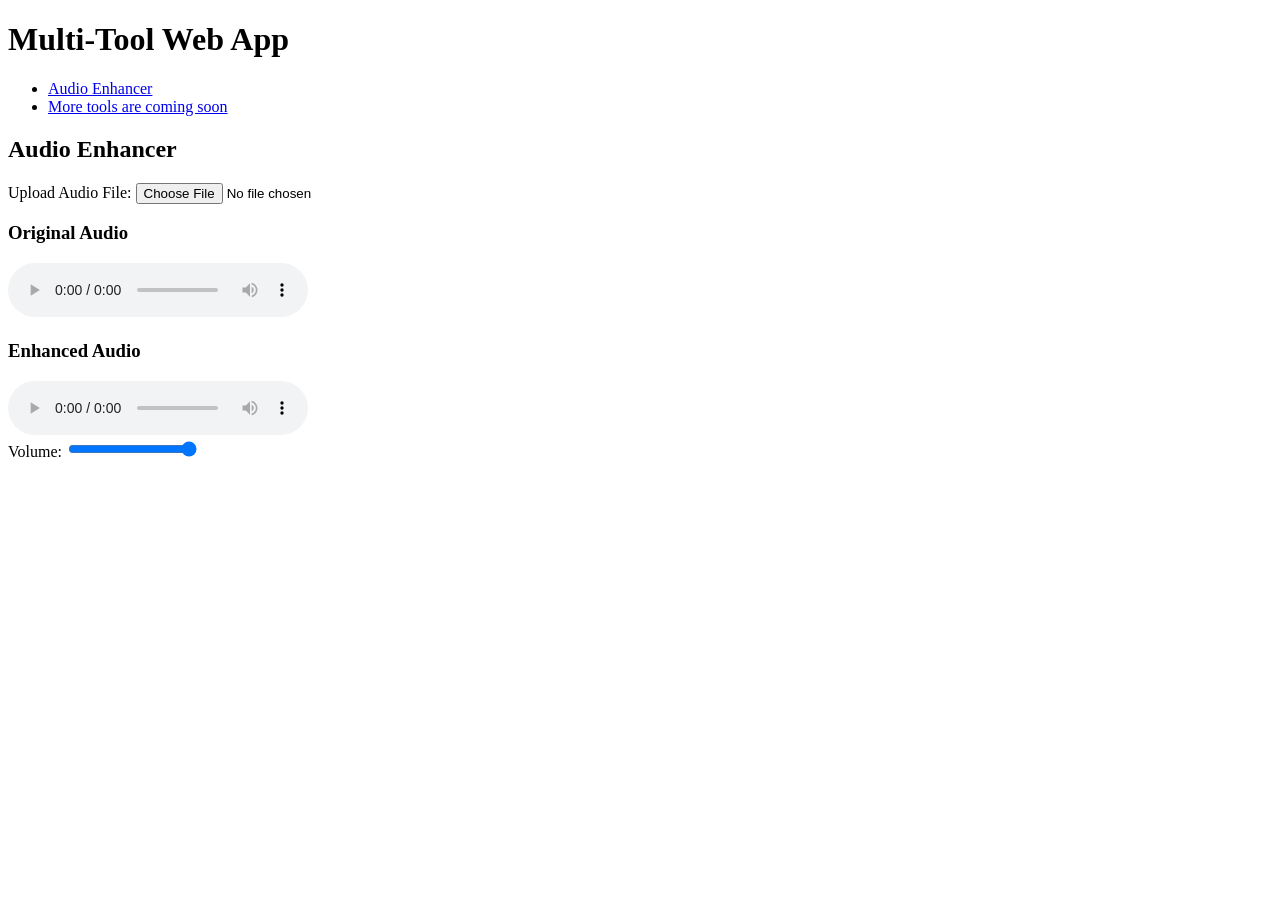
==== index.html @ 2ca8bf4a "Add files via upload" ====
<!DOCTYPE html>
<html>

<head>
    <meta charset="UTF-8">
    <meta name="viewport" content="width=device-width, initial-scale=1.0">
    <title>Multi-Tool Web App</title>
</head>

<body>
    <header>
        <h1>Multi-Tool Web App</h1>
        <nav>
            <ul>
                <li><a href="#audio-enhancer">Audio Enhancer</a></li>
                <li><a href="#coming-soon">More tools are coming soon</a></li>
            </ul>
        </nav>
    </header>

    <main>
        <section id="audio-enhancer">
            <h2>Audio Enhancer</h2>
            
            <!-- File upload area -->
            <div>
                <label for="audio-file">Upload Audio File:</label>
                <input type="file" id="audio-file" accept="audio/*">
            </div>

            <!-- Audio Players -->
            <div>
                <h3>Original Audio</h3>
                <audio id="original-audio" controls></audio>
            </div>

            <div>
                <h3>Enhanced Audio</h3>
                <audio id="enhanced-audio" controls></audio>
            </div>
            <div>
    <label for="volume-slider">Volume:</label>
    <input type="range" id="volume-slider" min="0" max="1" step="0.1" value="1">
    </div>
</section>
    </main>
</body>
</html>
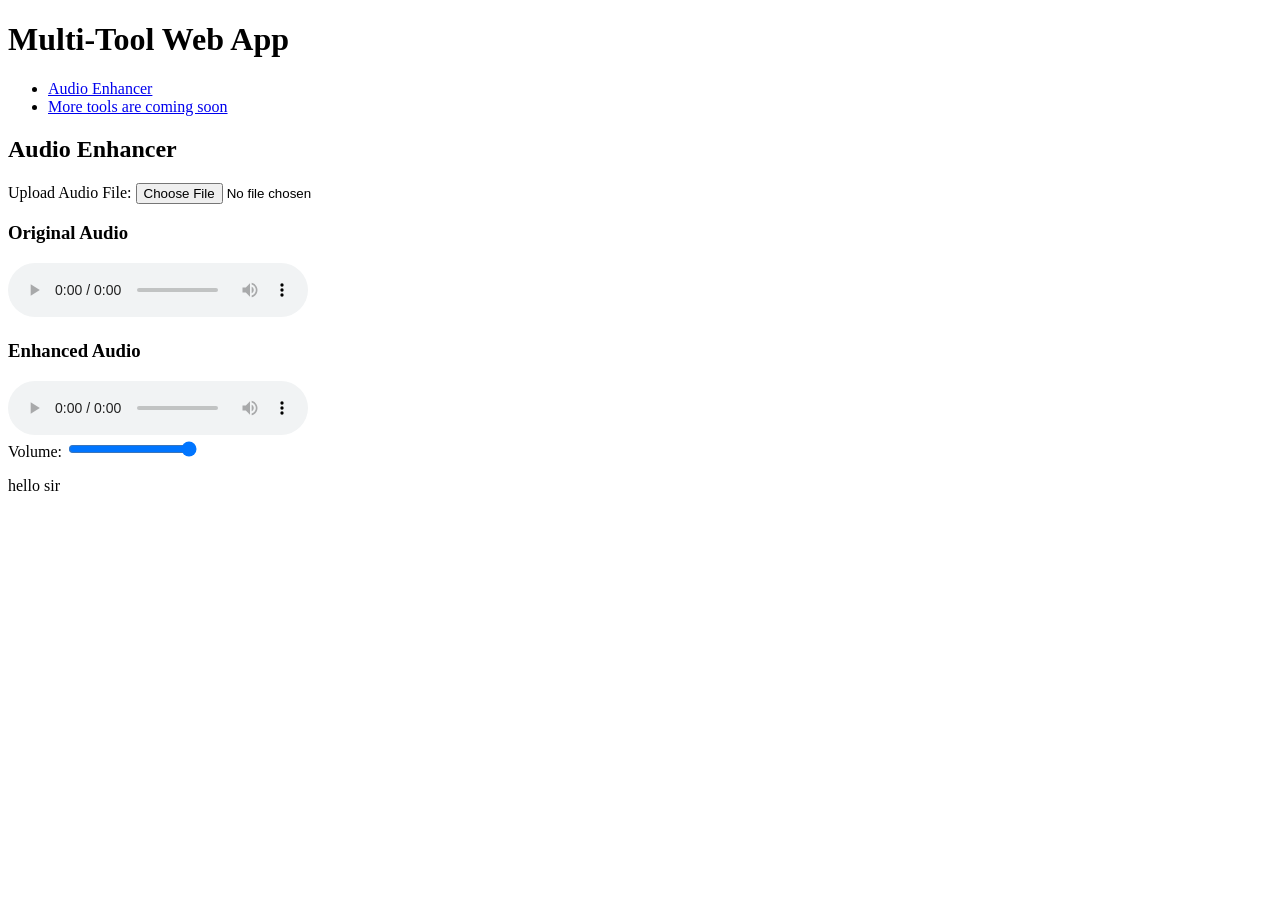
==== commit 4c3ac328: "Add files via upload" ====
--- a/index.html
+++ b/index.html
@@ -42,6 +42,7 @@
     <label for="volume-slider">Volume:</label>
     <input type="range" id="volume-slider" min="0" max="1" step="0.1" value="1">
     </div>
+    <p> hello sir </p>
 </section>
     </main>
 </body>
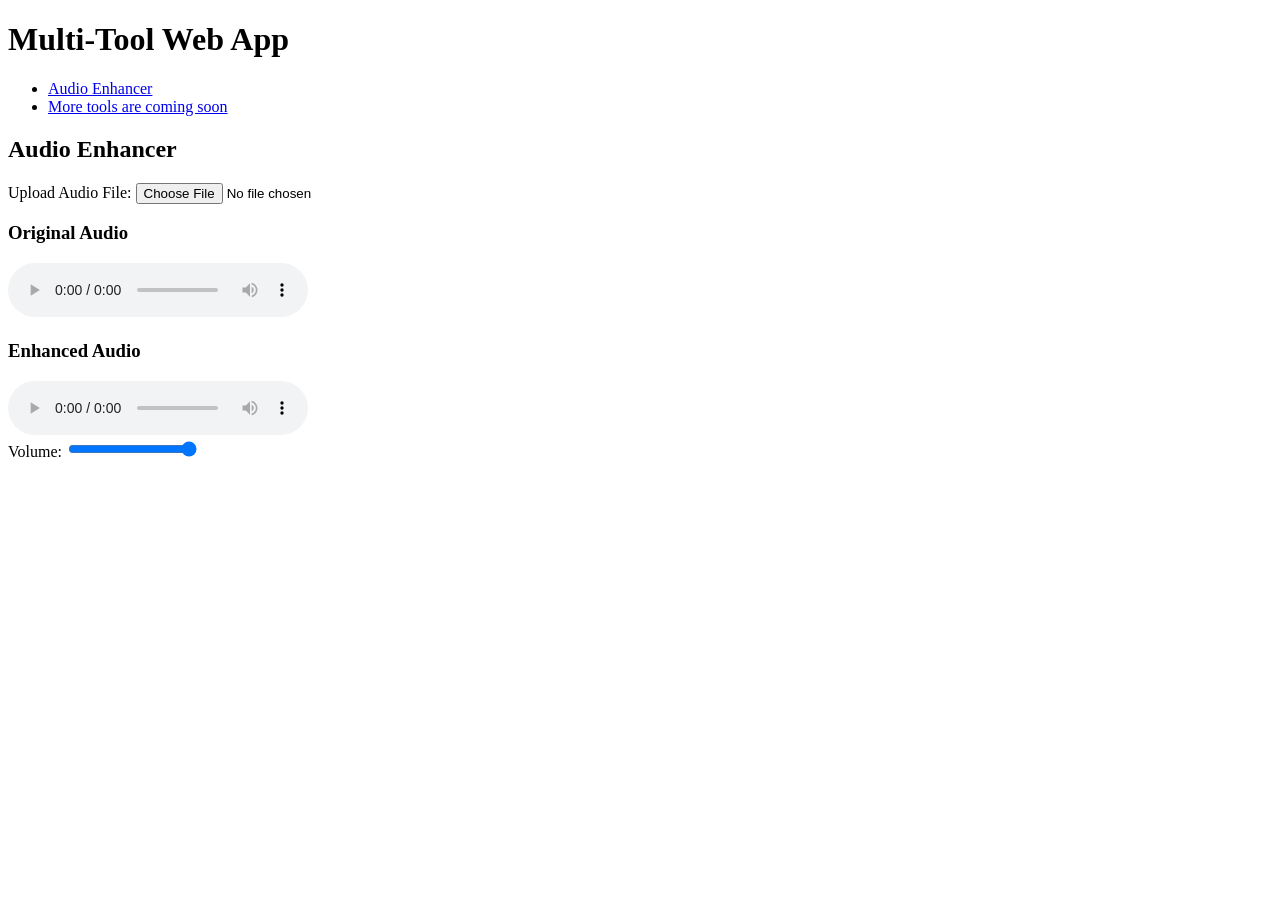
==== commit 15cc2696: "Add files via upload" ====
--- a/index.html
+++ b/index.html
@@ -42,7 +42,6 @@
     <label for="volume-slider">Volume:</label>
     <input type="range" id="volume-slider" min="0" max="1" step="0.1" value="1">
     </div>
-    <p> hello sir </p>
 </section>
     </main>
 </body>
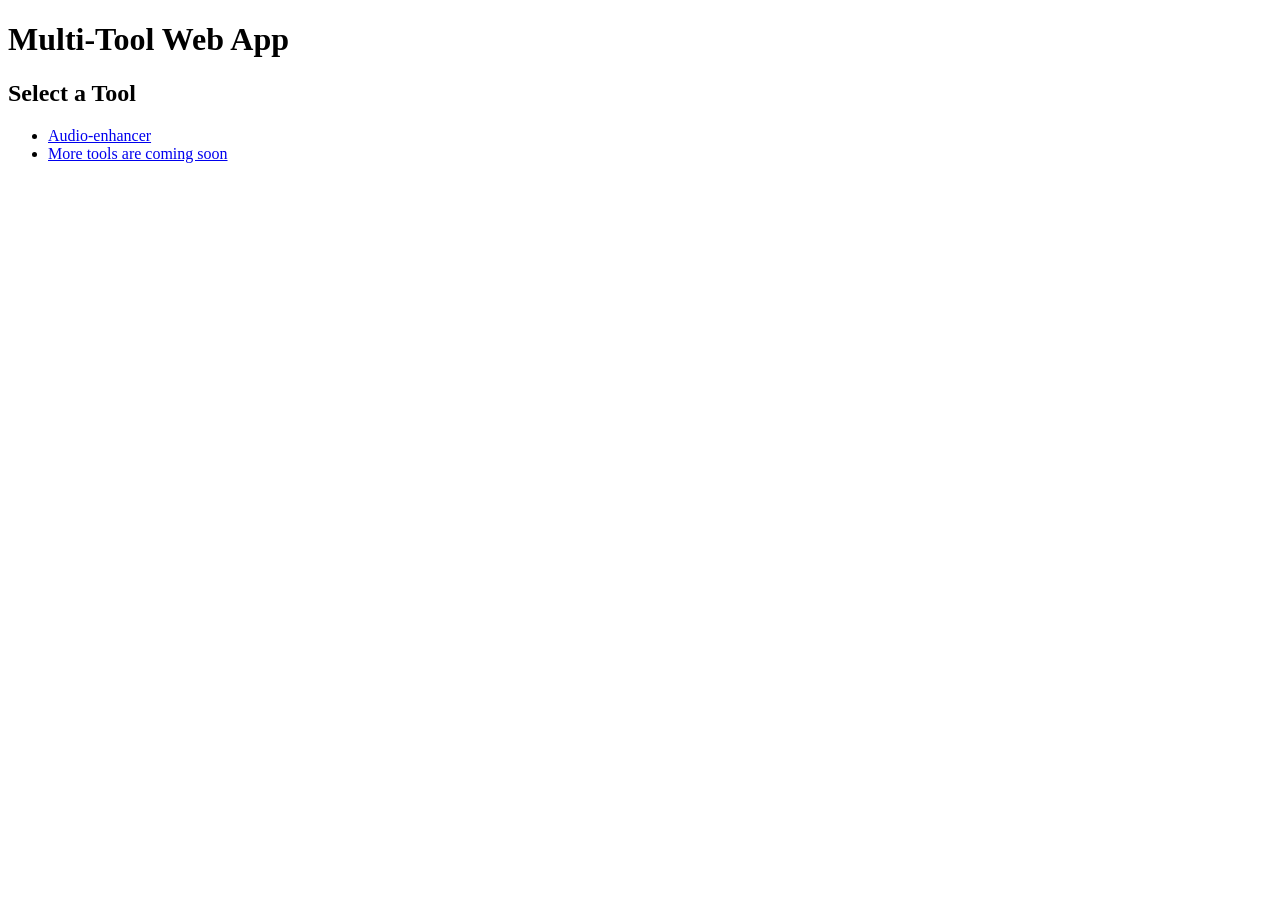
==== commit f2817982: "Add files via upload" ====
--- a/index.html
+++ b/index.html
@@ -1,48 +1,26 @@
 <!DOCTYPE html>
 <html>
-
 <head>
     <meta charset="UTF-8">
     <meta name="viewport" content="width=device-width, initial-scale=1.0">
     <title>Multi-Tool Web App</title>
+<link rel="stylesheet" href="index.css">
 </head>
-
 <body>
     <header>
         <h1>Multi-Tool Web App</h1>
+        </header>
+        <!--HomePage Dashboard-->
+        </main>
+        <section id="Home">
+        <h2> Select a Tool </h2>
         <nav>
             <ul>
-                <li><a href="#audio-enhancer">Audio Enhancer</a></li>
+                <li><a href="Audio-Enhancer.html">Audio-enhancer</a></li>
                 <li><a href="#coming-soon">More tools are coming soon</a></li>
             </ul>
         </nav>
-    </header>
-
-    <main>
-        <section id="audio-enhancer">
-            <h2>Audio Enhancer</h2>
-            
-            <!-- File upload area -->
-            <div>
-                <label for="audio-file">Upload Audio File:</label>
-                <input type="file" id="audio-file" accept="audio/*">
-            </div>
-
-            <!-- Audio Players -->
-            <div>
-                <h3>Original Audio</h3>
-                <audio id="original-audio" controls></audio>
-            </div>
-
-            <div>
-                <h3>Enhanced Audio</h3>
-                <audio id="enhanced-audio" controls></audio>
-            </div>
-            <div>
-    <label for="volume-slider">Volume:</label>
-    <input type="range" id="volume-slider" min="0" max="1" step="0.1" value="1">
-    </div>
-</section>
-    </main>
+        </main>
+        </section>
 </body>
 </html>
